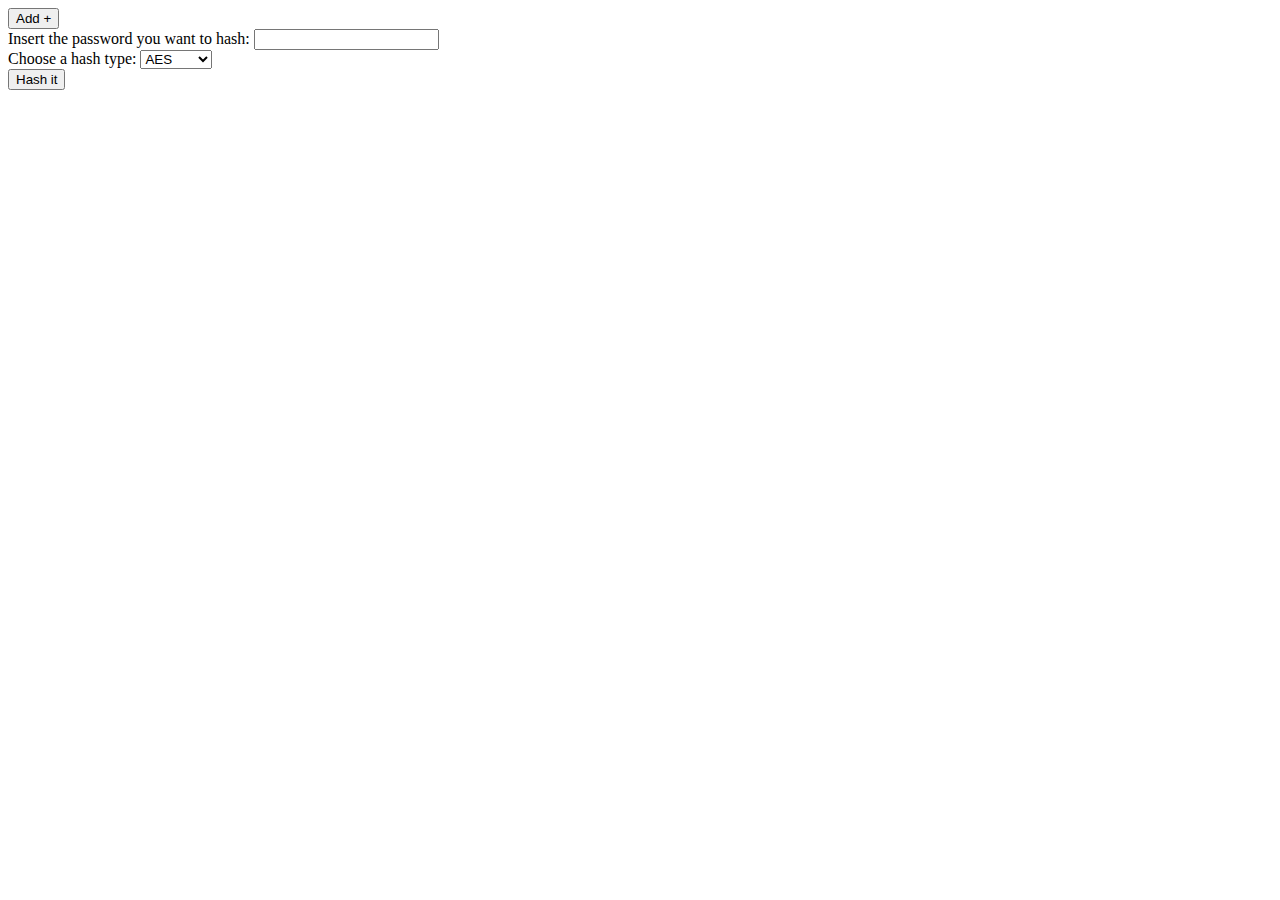
==== SPM/Frontend/index.html @ 569cc1d7 "Kreiran startni frontend projekt. Kreiran index.html, SPM.js i style.css startne datoteke. Također s" ====
<!DOCTYPE html>
<html lang="en">
  <head>
    <meta charset="UTF-8" />
    <meta name="viewport" content="width=device-width, initial-scale=1.0" />
    <title>SPM</title>
  </head>
  <body>
    <button id="btnInsertPassword">Add +</button>
    <div class="divInsertPassword">
      <form action="" method="post">
        <label for="password">Insert the password you want to hash:</label>
        <input type="text" name="password" id="password" />
        <div class="divHashType">
          <label for="hashType">Choose a hash type:</label>
          <select name="hashes" id="hashed">
            <option value="aes">AES</option>
            <option value="blowfish">Blowfish</option>
            <option value="rsa">RSA</option>
          </select>
        </div>
        <button type="submit">Hash it</button>
      </form>
    </div>
    <div class="passwordLists"></div>
  </body>
</html>
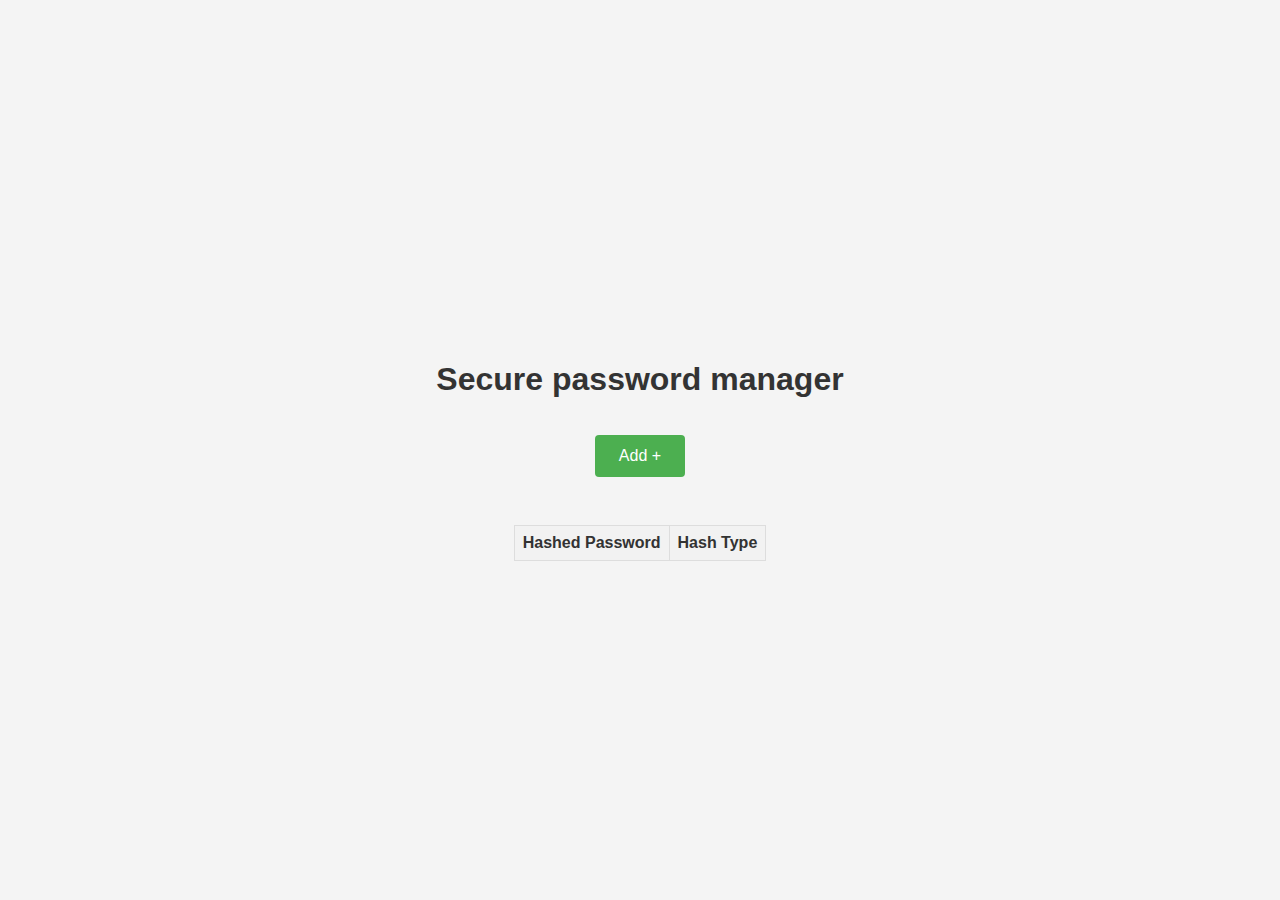
==== commit 0d7c0112: "Kreirano sučelje Postavljen je html za sučelje, uređen pomoću css-a i napravljen je js fetch zahtjev" ====
--- a/SPM/Frontend/index.html
+++ b/SPM/Frontend/index.html
@@ -3,12 +3,15 @@
   <head>
     <meta charset="UTF-8" />
     <meta name="viewport" content="width=device-width, initial-scale=1.0" />
+    <link rel="stylesheet" href="./style.css" />
+    <script src="./SPM.js"></script>
     <title>SPM</title>
   </head>
   <body>
+    <h1>Secure password manager</h1>
     <button id="btnInsertPassword">Add +</button>
     <div class="divInsertPassword">
-      <form action="" method="post">
+      <form action="/" method="post">
         <label for="password">Insert the password you want to hash:</label>
         <input type="text" name="password" id="password" />
         <div class="divHashType">
@@ -22,6 +25,16 @@
         <button type="submit">Hash it</button>
       </form>
     </div>
-    <div class="passwordLists"></div>
+    <div class="passwordLists">
+      <table id="passwordTable">
+        <thead>
+          <tr>
+            <th>Hashed Password</th>
+            <th>Hash Type</th>
+          </tr>
+        </thead>
+        <tbody></tbody>
+      </table>
+    </div>
   </body>
 </html>
--- a/SPM/Frontend/style.css
+++ b/SPM/Frontend/style.css
@@ -0,0 +1,96 @@
+/* General Styles */
+body {
+  margin: 0;
+  font-family: Arial, sans-serif;
+  display: flex;
+  flex-direction: column;
+  align-items: center;
+  justify-content: center;
+  min-height: 100vh;
+  background-color: #f4f4f4;
+  color: #333;
+}
+
+header,
+footer {
+  width: 100%;
+  background-color: #4caf50;
+  color: white;
+  text-align: center;
+  padding: 1rem;
+}
+
+main {
+  background-color: white;
+  padding: 2rem;
+  box-shadow: 0 2px 4px rgba(0, 0, 0, 0.1);
+  border-radius: 8px;
+  width: 90%;
+  max-width: 600px;
+  margin: 2rem 0;
+  text-align: center;
+}
+
+h1 {
+  font-size: 2rem;
+}
+
+button {
+  background-color: #4caf50;
+  color: white;
+  border: none;
+  padding: 0.75rem 1.5rem;
+  font-size: 1rem;
+  cursor: pointer;
+  border-radius: 4px;
+  margin: 1rem 0;
+}
+
+button:hover {
+  background-color: #45a049;
+}
+
+.divInsertPassword {
+  display: none;
+}
+
+.divInsertPassword.show {
+  display: block;
+}
+
+form {
+  display: flex;
+  flex-direction: column;
+  align-items: center;
+}
+
+label {
+  margin: 0.5rem 0;
+}
+
+input,
+select {
+  padding: 0.5rem;
+  margin: 0.5rem 0;
+  border: 1px solid #ccc;
+  border-radius: 4px;
+  width: 100%;
+  max-width: 300px;
+}
+
+#passwordTable {
+  width: 100%;
+  border-collapse: collapse;
+  margin-top: 2rem;
+}
+
+#passwordTable th,
+#passwordTable td {
+  border: 1px solid #ddd;
+  padding: 8px;
+}
+
+#passwordTable th {
+  background-color: #f2f2f2;
+  text-align: left;
+}
